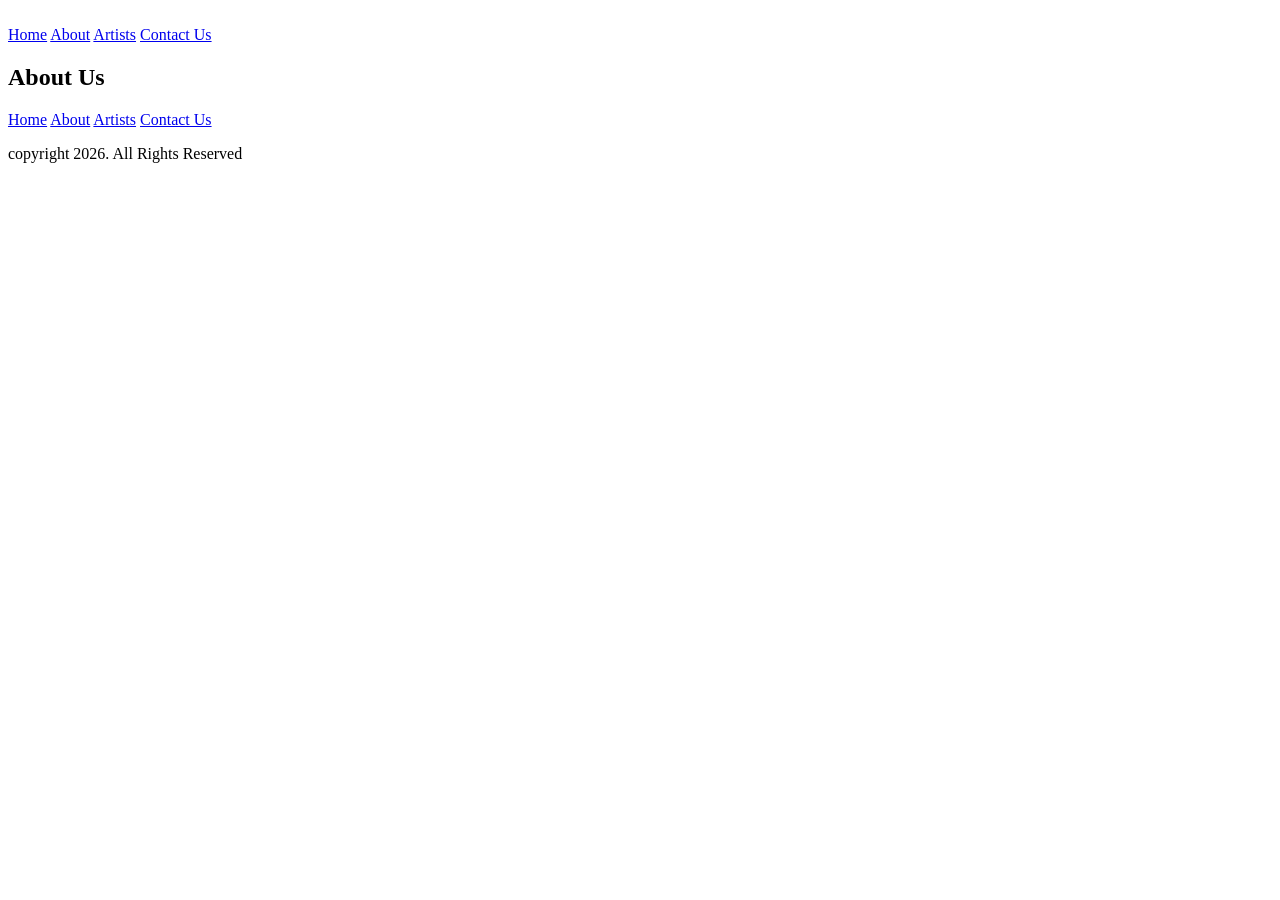
==== Final/pages/about.html @ a9c63c5c "Create about.html" ====
<!DOCTYPE html>
<html lang="en">
<head>
    <meta charset="UTF-8">
    <meta name="viewport" content="width=device-width, initial-scale=1.0">
    <title>Dark Trap</title>
    <link href="../style.css" rel="stylesheet" type="text/css">
</head>
<body>
<header>
    <img src="">
    <nav>
        <a href="../index.html">Home</a>
        <a href="about.html">About</a>
        <a href="artists.html">Artists</a>
        <a href="contact.html">Contact Us</a>
    </nav>
</header>
<main>
    <h2>About Us</h2>
</main>
<footer>
    <nav>
        <a href="../index.html">Home</a>
        <a href="about.html">About</a>
        <a href="artists.html">Artists</a>
        <a href="contact.html">Contact Us</a>
    </nav>
    <p>copyright 2026. All Rights Reserved</p>
</footer>
<script src="../script.js"></script>
</body>
</html>
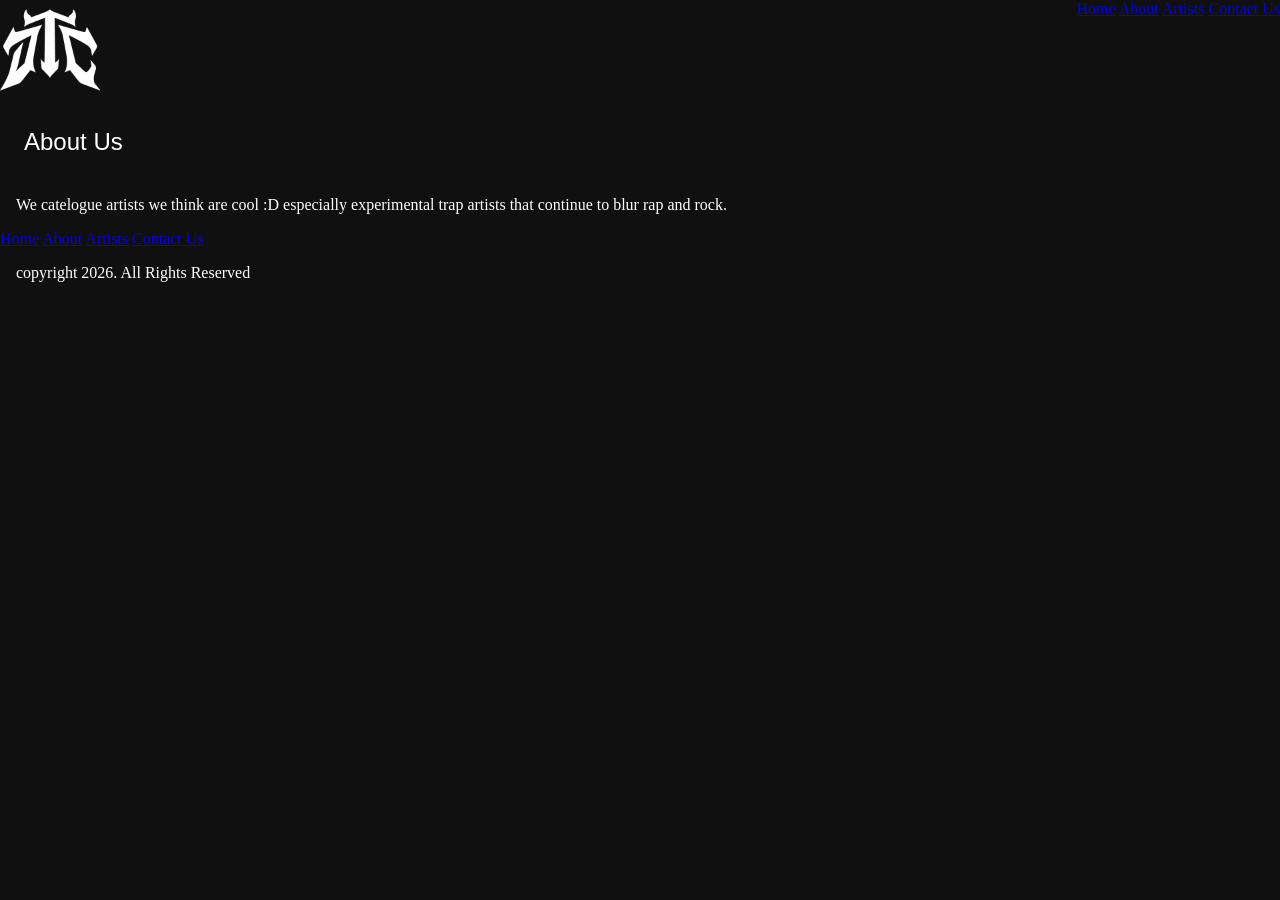
==== commit 33f98172: "Update about.html" ====
--- a/Final/pages/about.html
+++ b/Final/pages/about.html
@@ -3,12 +3,12 @@
 <head>
     <meta charset="UTF-8">
     <meta name="viewport" content="width=device-width, initial-scale=1.0">
-    <title>Dark Trap</title>
+    <title>Dark Trap Catelogue</title>
     <link href="../style.css" rel="stylesheet" type="text/css">
 </head>
 <body>
 <header>
-    <img src="">
+    <a href="../index.html"><img style="width: 100px; height: auto;" src="../images/DTClogo-8.png"></a>
     <nav>
         <a href="../index.html">Home</a>
         <a href="about.html">About</a>
@@ -17,7 +17,10 @@
     </nav>
 </header>
 <main>
+<section>
     <h2>About Us</h2>
+    <p>We catelogue artists we think are cool :D especially experimental trap artists that continue to blur rap and rock.</p>
+</section>
 </main>
 <footer>
     <nav>
--- a/Final/style.css
+++ b/Final/style.css
@@ -0,0 +1,44 @@
+* {
+    box-sizing: border-box;
+    margin: 0;
+    padding: 0;
+}
+html {
+    color: white;
+    background-color: rgb(16, 16, 16);
+}
+h1 {
+    font-family:'Times New Roman', Times, serif;
+    font-weight: 300;
+}
+h2, h3 {
+    font-family:'Segoe UI', Tahoma, Geneva, Verdana, sans-serif;
+    font-weight: 100;
+    padding: 1em;
+}
+p {
+    font-family:Georgia, 'Times New Roman', Times, serif;
+    padding: 1em;
+}
+img {
+    max-width: 100%;
+    width: 33vw;
+    height: auto;
+}
+
+header {
+    display: flex;
+    justify-content: space-between;
+}
+/*homepage artists and images*/
+.container {
+    display: flex;
+    justify-content: space-around;
+    flex-wrap: wrap;
+}
+/*artists page container*/
+.artists-container > section {
+    display: flex;
+    margin: 2em;
+    background-color: rgb(28, 28, 28);
+}
